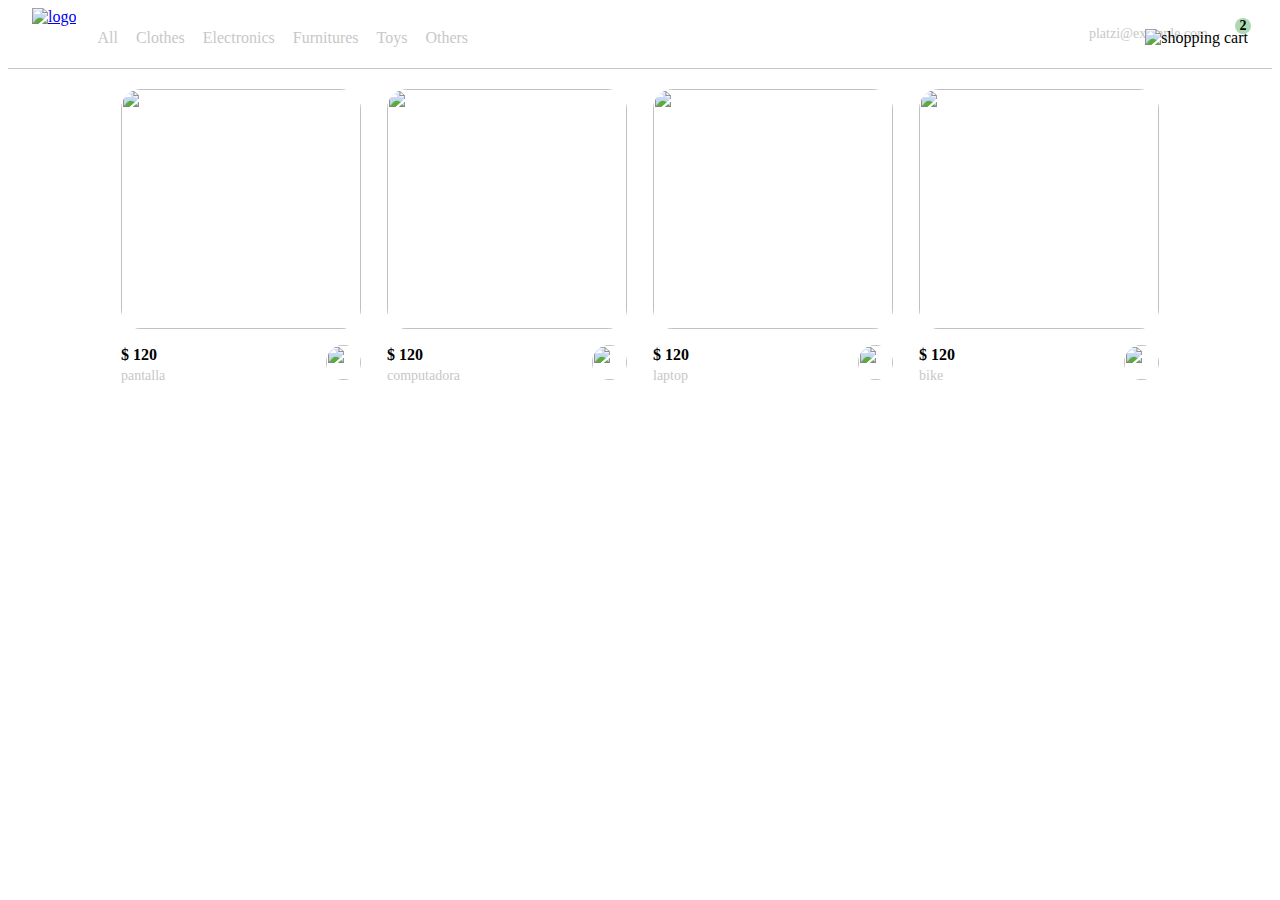
==== index.html @ 6c5988e8 "se integro js html y botones" ====
<!DOCTYPE html>
<html lang="en">
<head>
    <meta charset="UTF-8">
    <meta http-equiv="X-UA-Compatible" content="IE=edge">
    <meta name="viewport" content="width=device-width, initial-scale=1.0">
    <link rel="stylesheet" href="style.css">
    <link rel="stylesheet" href="./styleTablet.css" media="(max-width: 760px)">
  <!-- fonts -->
  <link rel="preconnect" href="https://fonts.googleapis.com">
  <link rel="preconnect" href="https://fonts.gstatic.com" crossorigin>
  <link href="https://fonts.googleapis.com/css2?family=Quicksand:wght@300;500;700&display=swap" rel="stylesheet">
  </head>
<body>
    <header>
        <nav>
            <img src="./icons/icon_menu.svg" alt="menu" class="menu">
        
            <div class="navbar-left">
              <a href="./index.html"><img src="./logos/logo_yard_sale.svg" alt="logo" class="logo"></a>
        
              <ul >
                <li >
                  <a href="/">All</a>
                </li>
                <li>
                  <a href="/">Clothes</a>
                </li>
                <li>
                  <a href="/">Electronics</a>
                </li>
                <li>
                  <a href="/">Furnitures</a>
                </li>
                <li>
                  <a href="/">Toys</a>
                </li>
                <li>
                  <a href="/">Others</a>
                </li>
                <li class="navbar-email" >platzi@example.com</li>

                <div class="desktop-menu">
                  <li>
                    <a href="/" class=" title">My orders</a>
                  </li>
            
                  <li >
                    <a href="/">My account</a>
                  </li>
                  <li class="mobile-email " >
                    platzi@example.com
                  </li>
                  <li >
                    <a href="/">Sign out</a>
                  </li>
                </div>

              </ul>

            </div>
            <div class="navbar-right">
              <ul>

                <li class="navbar-shopping_cart" >
                    <img src="./icons/icon_shopping_cart.svg" alt="shopping cart">
                  <div>2</div>
                </li>
              </ul>
            </div>

          </nav>
          <aside class="product-detail">
            <div class="title-container">
              <img src="./icons/flechita.svg" alt="arrow">
              <p class="title">My order</p>
            </div>
        
            <div class="my-order-content">
              <div class="shopping-cart">
                <figure>
                  <img src="https://images.pexels.com/photos/276517/pexels-photo-276517.jpeg?auto=compress&cs=tinysrgb&dpr=2&h=650&w=940" alt="bike">
                </figure>
                <p>Bike</p>
                <p>$30,00</p>
                <img src="./icons/icon_close.png" alt="close">
              </div>
        
              <div class="shopping-cart">
                <figure>
                  <img src="https://images.pexels.com/photos/276517/pexels-photo-276517.jpeg?auto=compress&cs=tinysrgb&dpr=2&h=650&w=940" alt="bike">
                </figure>
                <p>Bike</p>
                <p>$30,00</p>
                <img src="./icons/icon_close.png" alt="close">
              </div>
        
              <div class="shopping-cart">
                <figure>
                  <img src="https://images.pexels.com/photos/276517/pexels-photo-276517.jpeg?auto=compress&cs=tinysrgb&dpr=2&h=650&w=940" alt="bike">
                </figure>
                <p>Bike</p>
                <p>$30,00</p>
                <img src="./icons/icon_close.png" alt="close">
              </div>
        
              <div class="order">
                <p>
                  <span>Total</span>
                </p>
                <p>$560.00</p>
              </div>
        
              <button class="primary-button">
                Checkout
              </button>
            </div>
          </div>
          </aside>
    </header>
    <main>
      
   <section class="main-container">
    <div class="cards-container">
    </div>
  </section> 
    </main> 
    <script src="./main.js"></script>
</body>
</html>
---- style.css ----
:root {
  --white: #FFFFFF;
  --black: #000000;
  --very-light-pink: #C7C7C7;
  --text-input-field: #F7F7F7;
  --hospital-green: #ACD9B2;
  --sm: 14px;
  --md: 16px;
  --lg: 18px;
}
header{
  margin-bottom: 20px;
}
nav {
    display: flex;
    justify-content: space-between;
    padding: 0 24px;
    border-bottom: 1px solid var(--very-light-pink);
  }
  .menu {
    display: none;
  }
  .logo {
    width: 100px;
  }
  .navbar-left ul,
  .navbar-right ul {
    list-style: none;
    padding: 0;
    margin: 0;
    display: flex;
    align-items: center;
    height: 60px;
  }
  .navbar-left {
    display: flex;
  }
  .navbar-left ul {
    margin-left: 12px;
  }
  .navbar-left ul li a,
  .navbar-right ul li a {
    text-decoration: none;
    color: var(--very-light-pink);
    border: 1px solid var(--white);
    padding: 8px;
    border-radius: 8px;
  }
  .navbar-left ul li a:hover,
  .navbar-right ul li a:hover {
    border: 1px solid var(--hospital-green);
    color: var(--hospital-green);
  }
 .navbar-email {
    display: block;
    position: absolute;
    height: 25px;
    right: 60px;
    color: var(--very-light-pink);
    font-size: var(--sm);
    margin-right: 12px;
  }
  .mobile-email {
    display: none;
  }
  .navbar-shopping_cart{
    position: relative;
  }

  .navbar-shopping_cart div{
    width: 16px;
    height: 16px;
    background-color: var(--hospital-green);
    border-radius: 50%;
    font-size: var(--sm);
    font-weight: bold;
    position: absolute;
    top: -11px;
    right: -3px;
    display: flex;
    justify-content: center;
    align-items: center;
  }
 .desktop-menu {
    display: none;

  }
  .desktop-menu.show{
    display: block ;
    position: absolute;
    width: 150px;
    height: 180px;
    right: 60px;
    top: 68px;
    border: 1px solid var(--very-light-pink);
    background-color: var(--white);
    border-radius: 8px;
    border-top-left-radius: 0;
    border-top-right-radius: 0;
    border: 1px solid var(--very-light-pink);
    padding: 20px 20px 0 20px;

  }
  .desktop-menu  {
    list-style: none;
    padding: 0;
    margin: 0;
  }
  .desktop-menu li {
    text-align:left;
  }
  .desktop-menu  li:nth-child(1),
  .desktop-menu  li:nth-child(2) {
    font-weight: bold;
  }
  .desktop-menu li:last-child {
    padding-top: 10px;
    border-top: 1px solid var(--very-light-pink);
  }
  .navbar-left .desktop-menu  li:last-child a {
    color: var(--hospital-green);
    font-size: var(--sm);
  }
  .navbar-left .desktop-menu  li a {
    color: var(--black);
    text-decoration: none;
    margin-bottom: 20px;
    display: inline-block;

  }
  .product-detail{
    display: none;
  }
  .product-detail.show {
    display: block;
    width: 360px;
    padding: 24px;
    box-sizing: border-box;
    position: absolute;
    right: 0;
    background-color: var(--white);
  }
  .title-container {
    display: flex;
  }
  .title-container img {
    transform: rotate(180deg);
    margin-right: 14px;
  }
  .title {
    font-size: var(--lg);
    font-weight: bold;
  }
  .order {
    display: grid;
    grid-template-columns: auto 1fr;
    gap: 16px;
    align-items: center;
    background-color: var(--text-input-field);
    margin-bottom: 24px;
    border-radius: 8px;
    padding: 0 24px;
  }
  .order p:nth-child(1) {
    display: flex;
    flex-direction: column;
  }
  .order p span:nth-child(1) {
    font-size: var(--md);
    font-weight: bold;
  }
  .order p:nth-child(2) {
    text-align: end;
    font-weight: bold;
  }
  .shopping-cart {
    display: grid;
    grid-template-columns: auto 1fr auto auto;
    gap: 16px;
    margin-bottom: 24px;
    align-items: center;
  }
  .shopping-cart figure {
    margin: 0;
  }
  .shopping-cart figure img {
    width: 70px;
    height: 70px;
    border-radius: 20px;
    object-fit: cover;
  }
  .shopping-cart p:nth-child(2) {
    color: var(--very-light-pink);
  }
  .shopping-cart p:nth-child(3) {
    font-size: var(--md);
    font-weight: bold;
  }
  .primary-button {
    background-color: var(--hospital-green);
    border-radius: 8px;
    border: none;
    color: var(--white);
    width: 100%;
    cursor: pointer;
    font-size: var(--md);
    font-weight: bold;
    height: 50px;
  }
  /* main */
  .cards-container {
    display: grid;
    grid-template-columns: repeat(auto-fill, 240px);
    gap: 26px;
    place-content: center;
  }
  .product-card {
    width: 240px;
  }
  .product-card img {
    width: 240px;
    height: 240px;
    border-radius: 20px;
    object-fit: cover;
  }
  .product-info {
    display: flex;
    justify-content: space-between;
    align-items: center;
    margin-top: 12px;
  }
  .product-info figure {
    margin: 0;
  }
  .product-info figure img {
    width: 35px;
    height: 35px;
  }
  .product-info div p:nth-child(1) {
    font-weight: bold;
    font-size: var(--md);
    margin-top: 0;
    margin-bottom: 4px;
  }
  .product-info div p:nth-child(2) {
    font-size: var(--sm);
    margin-top: 0;
    margin-bottom: 0;
    color: var(--very-light-pink);
  }
   /* order */
   .my-order {
    width: 100%;
    height: 100vh;
    display: grid;
    place-items: center;
  }
  .title {
    font-size: var(--lg);
    margin-bottom: 40px;
  }
  .my-order-container {
    display: grid;
    grid-template-rows: auto 1fr auto;
    width: 300px;
  }
  .my-order-content {
    display: flex;
    flex-direction: column;
  }
  .order {
    display: grid;
    grid-template-columns: auto 1fr auto;
    gap: 16px;
    align-items: center;
    margin-bottom: 12px;
  }
  .order p:nth-child(1) {
    display: flex;
    flex-direction: column;
  }
  .order p span:nth-child(1) {
    font-size: var(--md);
    font-weight: bold;
  }
  .order p span:nth-child(2) {
    font-size: var(--sm);
    color: var(--very-light-pink);
  }
  .order p:nth-child(2) {
    text-align: end;
    font-weight: bold;
  }
---- styleTablet.css ----
:root {
  --white: #FFFFFF;
  --black: #000000;
  --very-light-pink: #C7C7C7;
  --text-input-field: #F7F7F7;
  --hospital-green: #ACD9B2;
  --sm: 14px;
  --md: 16px;
  --lg: 18px;
}
  .menu {
    display: block;
  }
  .navbar-left ul{
    display: none;
  }
  .navbar-left.show ul{
    display: block;
    position: absolute;
    width: 200px;
    height: 400px;
    left: 0;
    top: 70px;
    text-align: left;
    line-height: 40px;
    color: var(--black);
    background-color: var(--white);
    /* background-color: black; */

  }
.navbar-left ul li a{
  color: var(--black);
  font-size: var(--md);
  font-weight: lighter;
}
.navbar-email{
  display: none;
}
  .desktop-menu {
    display: block;
    border-top: 1px solid var(--very-light-pink); 
    background-color: var(--white);
  }
  .desktop-menu li{
    height: 40px;
    font-weight: lighter;
    font-size: 12px;
  }
  .desktop-menu li:last-child{
    border: none;
    position: relative;
    top: -10px;
  }
  .mobile-email{
    display: block;
    position: relative;
    font-size: var(--md);
    top: 10px;
    left: 10px;
  }

  .cards-container {
    grid-template-columns: repeat(auto-fill, 140px);
  }
  .product-card {
    width: 140px;
  }
  .product-card img {
    width: 140px;
    height: 140px;
  }
  .product-detail.show { 
    display: block;   
    margin-right: 0;
    min-width: 315px;
    width: 90%;
  }
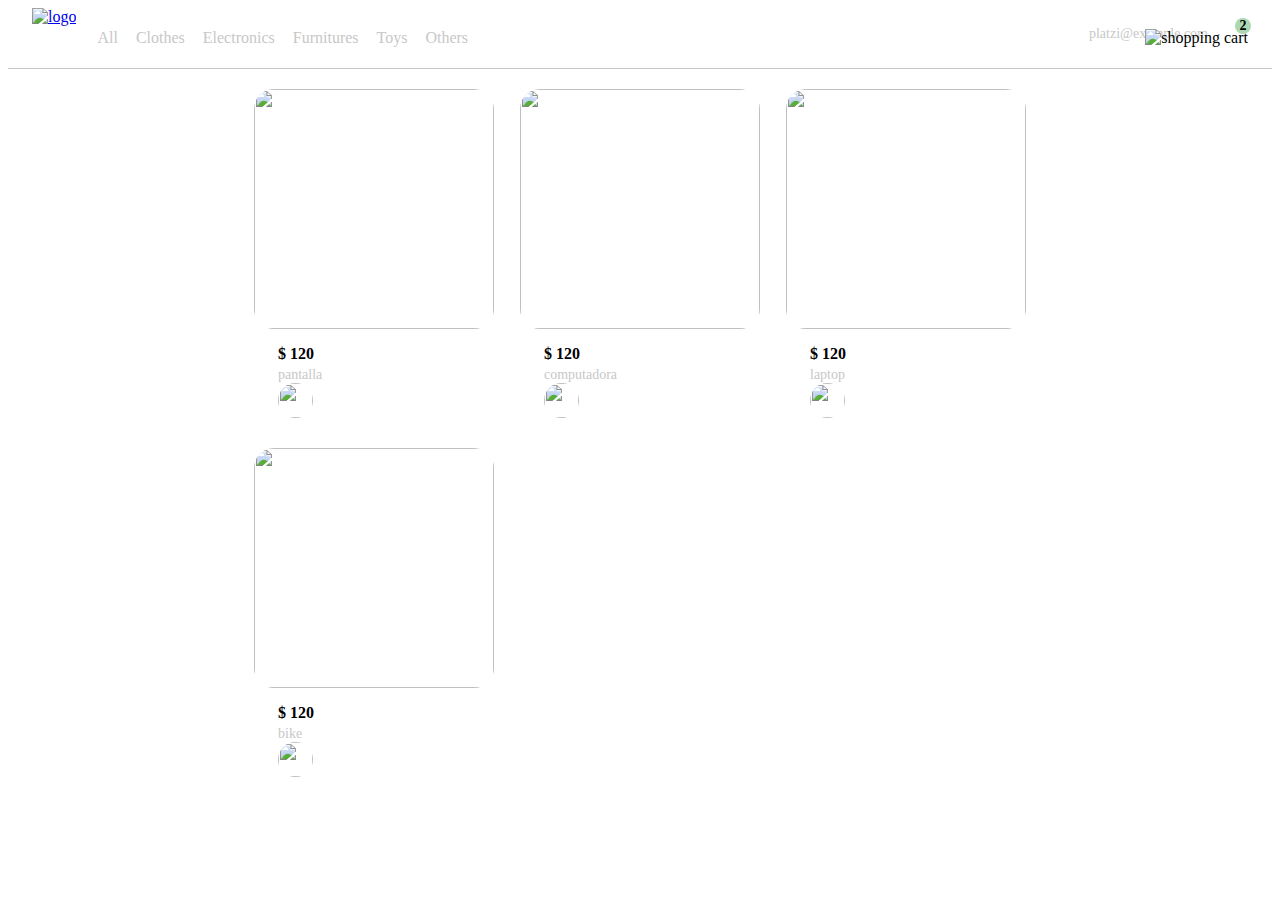
==== commit 44db9440: "se agrego el menu de yard sale" ====
--- a/index.html
+++ b/index.html
@@ -70,7 +70,7 @@
             </div>
 
           </nav>
-          <aside class="product-detail">
+          <aside class="product-detail shoppingCardDetails">
             <div class="title-container">
               <img src="./icons/flechita.svg" alt="arrow">
               <p class="title">My order</p>
@@ -117,11 +117,40 @@
             </div>
           </div>
           </aside>
+          
+          <aside class="product-detail productDetailAside">
+            <div class="product-detail-close">
+              <img src="./icons/icon_close.png" alt="close">
+            </div>
+            <img src="https://images.pexels.com/photos/276517/pexels-photo-276517.jpeg?auto=compress&cs=tinysrgb&dpr=2&h=650&w=940" alt="bike">
+            <div class="product-info">
+              <p>$35,00</p>
+              <p>Bike</p>
+              <p>With its practical position, this bike also fulfills a decorative function, add your hall or workspace.</p>
+              <button class="primary-button add-to-cart-button">
+                <img src="./icons/bt_add_to_cart.svg" alt="add to cart">
+                Add to cart
+              </button>
+            </div>
+          </aside>
     </header>
-    <main>
+    <main >
       
    <section class="main-container">
     <div class="cards-container">
+
+      <!-- <div class="product-card">
+        <img src="https://images.pexels.com/photos/276517/pexels-photo-276517.jpeg?auto=compress&cs=tinysrgb&dpr=2&h=650&w=940" alt="">
+        <div class="product-info">
+          <div>
+            <p>$120,00</p>
+            <p>Bike</p>
+          </div>
+          <figure>
+            <img src="./icons/bt_add_to_cart.svg" alt="">
+          </figure>
+        </div>
+      </div> -->
     </div>
   </section> 
     </main> 
--- a/style.css
+++ b/style.css
@@ -59,6 +59,7 @@
     color: var(--very-light-pink);
     font-size: var(--sm);
     margin-right: 12px;
+
   }
   .mobile-email {
     display: none;
@@ -82,11 +83,14 @@
     align-items: center;
   }
  .desktop-menu {
-    display: none;
-
+    visibility: hidden;
+    /* display: none; */
+    opacity: 0;
+    transition: opacity 1s;
   }
   .desktop-menu.show{
     display: block ;
+    visibility: visible;
     position: absolute;
     width: 150px;
     height: 180px;
@@ -99,8 +103,11 @@
     border-top-right-radius: 0;
     border: 1px solid var(--very-light-pink);
     padding: 20px 20px 0 20px;
-
-  }
+    opacity: 1;
+    transition: opacity 1s;
+    
+  }
+
   .desktop-menu  {
     list-style: none;
     padding: 0;
@@ -128,11 +135,15 @@
     display: inline-block;
 
   }
-  .product-detail{
-    display: none;
-  }
-  .product-detail.show {
-    display: block;
+  aside{
+    /* display: none; */
+    /* visibility: hidden; */
+    opacity: 0;
+    transition: opacity 1s;
+    z-index: -1;
+  }
+  aside {
+    
     width: 360px;
     padding: 24px;
     box-sizing: border-box;
@@ -140,6 +151,81 @@
     right: 0;
     background-color: var(--white);
   }
+  
+  .shoppingCardDetails.show{
+    display: block;
+    visibility: visible;
+    opacity: 1;
+    transition: opacity 1s;
+    z-index: 2;
+}
+.productDetailAside.show{
+  display: block;
+  visibility: visible;
+    opacity: 1;
+    transition: opacity 1.5s;
+    z-index: 1;
+}
+  /* product details */
+  
+  .product-detail-close {
+    background: var(--white);
+    width: 14px;
+    height: 14px;
+    position: absolute;
+    top: 24px;
+    left: 24px;
+    z-index: 2;
+    padding: 12px;
+    border-radius: 50%;
+  }
+  .product-detail-close:hover {
+    cursor: pointer;
+  }
+  .product-detail > img:nth-child(2) {
+    width: 100%;
+    height: 360px;
+    object-fit: cover;
+    border-radius: 0 0 20px 20px;
+  }
+  .product-info {
+    margin: 24px 24px 0 24px;
+  }
+  .product-info p:nth-child(1) {
+    font-weight: bold;
+    font-size: var(--md);
+    margin-top: 0;
+    margin-bottom: 4px;
+  }
+  .product-info p:nth-child(2) {
+    color: var(--very-light-pink);
+    font-size: var(--md);
+    margin-top: 0;
+    margin-bottom: 36px;
+  }
+  .product-info p:nth-child(3) {
+    color: var(--very-light-pink);
+    font-size: var(--sm);
+    margin-top: 0;
+    margin-bottom: 36px;
+  }
+  .primary-button {
+    background-color: var(--hospital-green);
+    border-radius: 8px;
+    border: none;
+    color: var(--white);
+    width: 100%;
+    cursor: pointer;
+    font-size: var(--md);
+    font-weight: bold;
+    height: 50px;
+  }
+  .add-to-cart-button {
+    display: flex;
+    align-items: center;
+    justify-content: center;
+  }
+  /*  */
   .title-container {
     display: flex;
   }
@@ -224,7 +310,7 @@
     object-fit: cover;
   }
   .product-info {
-    display: flex;
+    display: block;
     justify-content: space-between;
     align-items: center;
     margin-top: 12px;
@@ -290,4 +376,16 @@
   .order p:nth-child(2) {
     text-align: end;
     font-weight: bold;
+  }
+  main.show{
+    /* filter: grayscale(80%); */
+    background-color: var(--very-light-pink);
+    opacity: 0.3;
+    z-index: 0;
+
+  }
+  main{
+    display: grid;
+    margin-inline: auto;
+    width: 80%;
   }--- a/styleTablet.css
+++ b/styleTablet.css
@@ -12,12 +12,18 @@
     display: block;
   }
   .navbar-left ul{
-    display: none;
+    /* display: none; */
+    position: absolute;
+    left: 0;
+    visibility: hidden;
+    opacity: 0;
   }
   .navbar-left.show ul{
     display: block;
+    visibility: visible;
+    opacity: 1;
     position: absolute;
-    width: 200px;
+    width: 100%;
     height: 400px;
     left: 0;
     top: 70px;
@@ -25,8 +31,7 @@
     line-height: 40px;
     color: var(--black);
     background-color: var(--white);
-    /* background-color: black; */
-
+    transition: opacity 1s;
   }
 .navbar-left ul li a{
   color: var(--black);
@@ -69,9 +74,15 @@
     width: 140px;
     height: 140px;
   }
-  .product-detail.show { 
-    display: block;   
+  aside{ 
     margin-right: 0;
     min-width: 315px;
     width: 90%;
+  }
+  .shoppingCardDetails.show{
+    display: block;
+  }
+  .productDetailAside.show{
+    display: block;
+    width: 100%;
   }